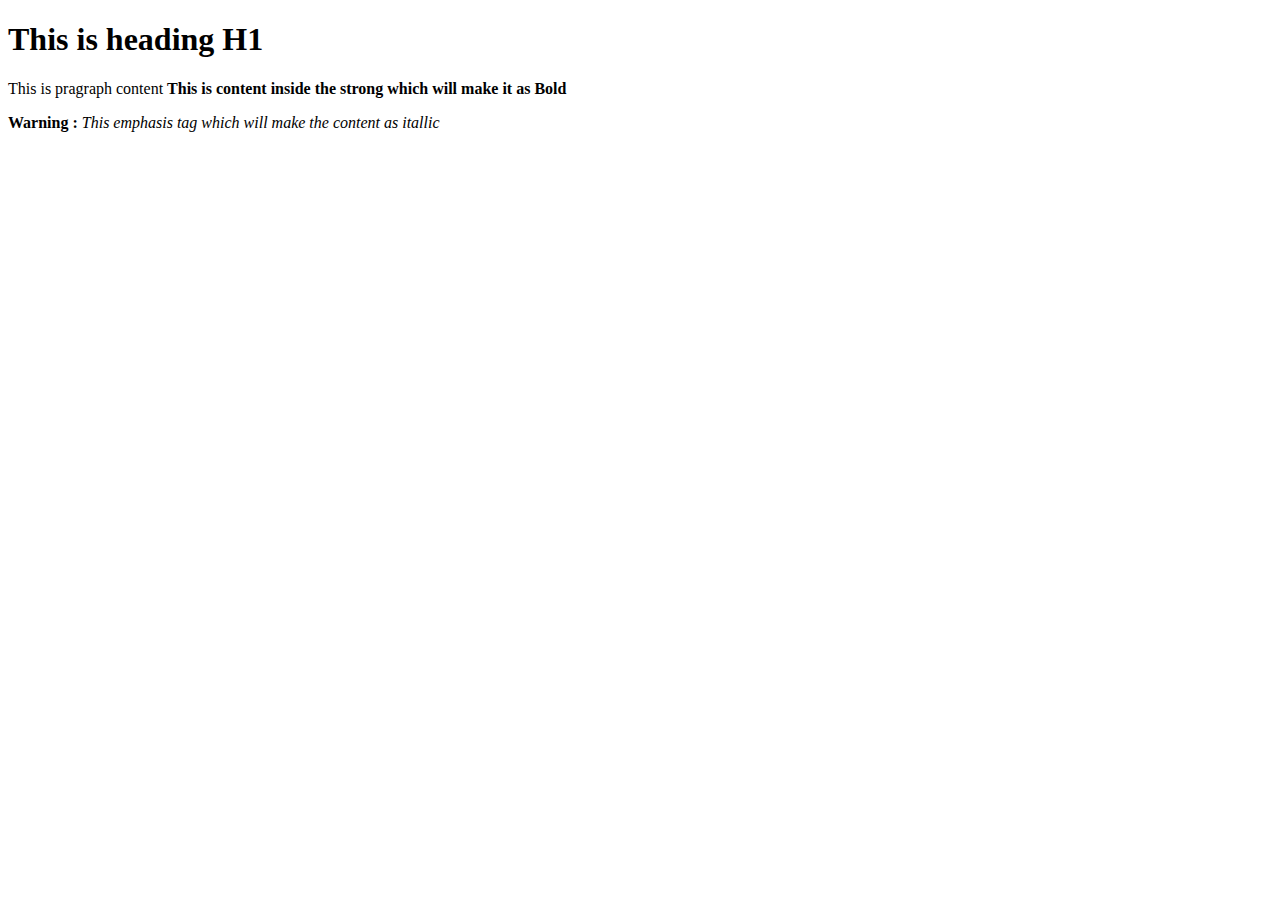
==== index.html @ 00493ac4 "Implemeted the strong and emphasis tags" ====
<!DOCTYPE html>
<html>
    <head>
        <title>This is Head</title>
    </head>
    <body>
        <h1>This is heading H1</h1>
        <p>
            This is pragraph content
            <strong>This is content inside the strong which will make it as Bold</strong>
        </p>
        <p>
           <strong>Warning :</strong> <em>This emphasis tag which will make the content as itallic</em>
        </p>

    </body>
</html>
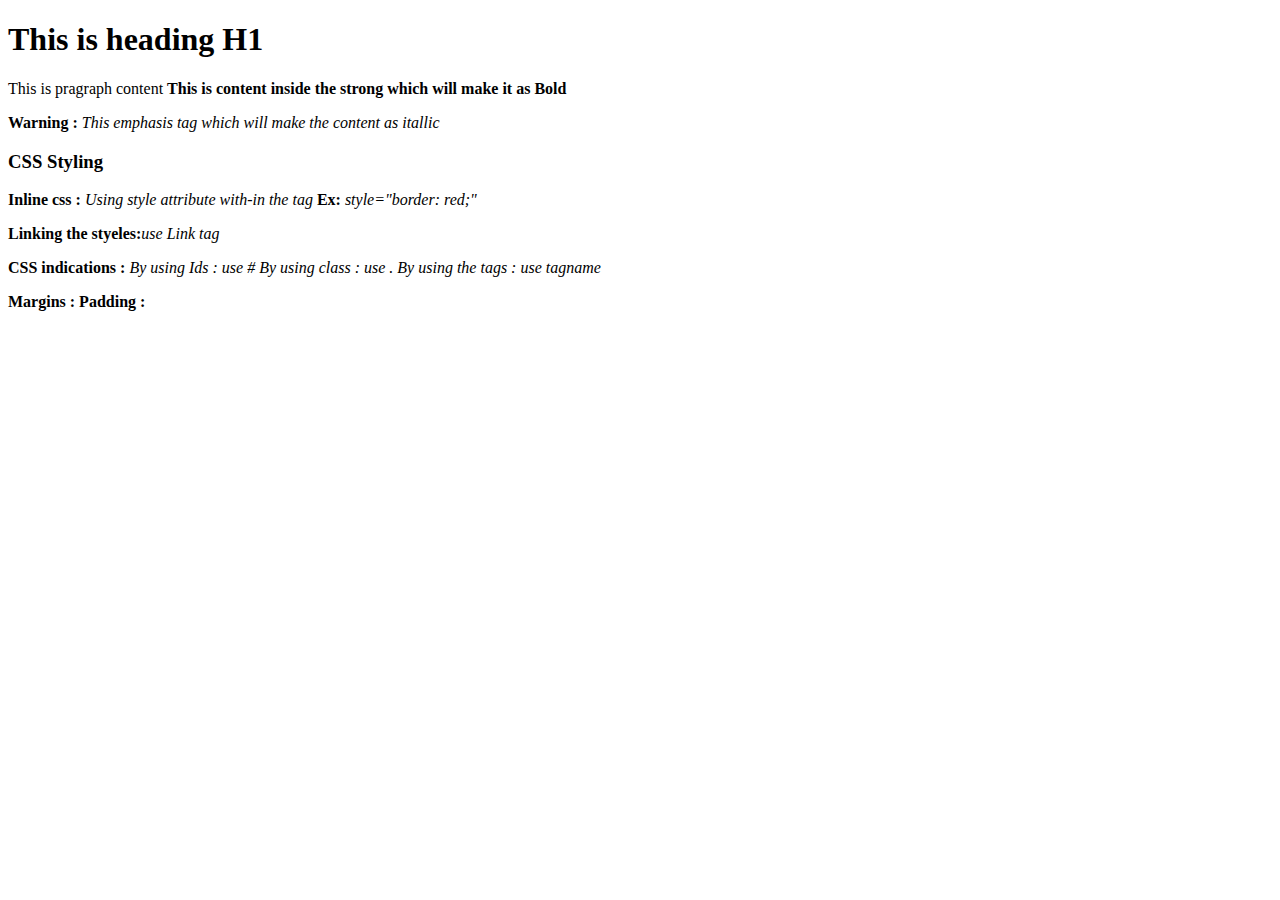
==== commit 382dc9af: "Added the HTML and css documentation with in th page" ====
--- a/index.html
+++ b/index.html
@@ -12,6 +12,25 @@
         <p>
            <strong>Warning :</strong> <em>This emphasis tag which will make the content as itallic</em>
         </p>
+    <h3>CSS Styling</h3>
+    <p>
+        <strong>Inline css :</strong> <em>Using style attribute with-in the tag</em>
+        <strong>Ex:</strong>  <em> style="border: red;"</em> 
+    </p>
+    <p>
+        <strong>Linking the styeles:</strong><em>use Link tag </em>
+    </p>
+    <p>
+        <strong>CSS indications :</strong>
+        <em>By using Ids : use #</em>
+        <em>By using class : use .</em>
+        <em>By using the tags : use tagname</em>
+    </p>
+
+    <p>
+        <strong>Margins :</strong>
+        <strong>Padding :</strong>
+    </p>
 
     </body>
-</html>+</html> 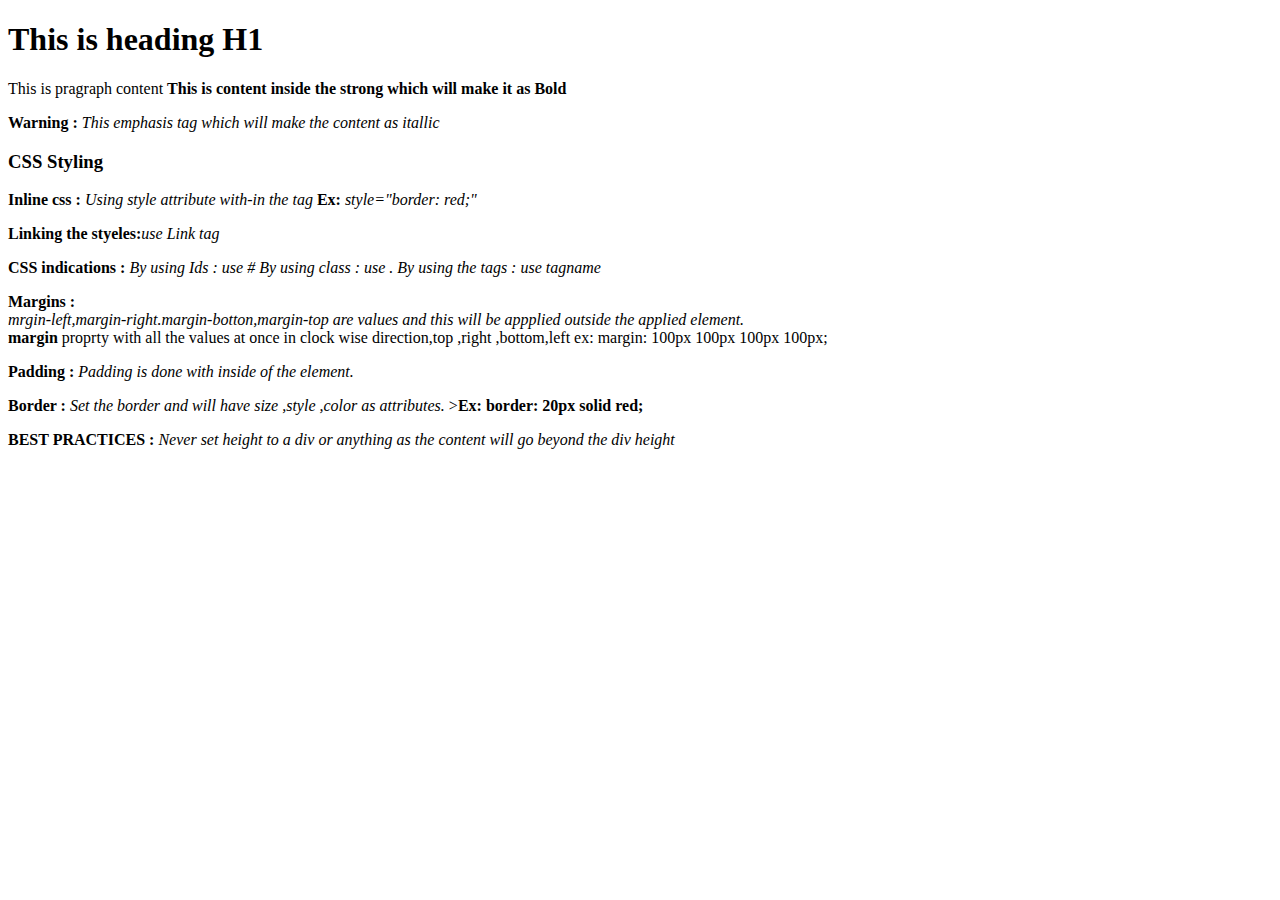
==== commit a4cb6f89: "implemented the margin border and padding" ====
--- a/index.html
+++ b/index.html
@@ -28,8 +28,24 @@
     </p>
 
     <p>
-        <strong>Margins :</strong>
-        <strong>Padding :</strong>
+        <strong>Margins : </strong>
+         </br>
+         <em>mrgin-left,margin-right.margin-botton,margin-top are values and this will be appplied outside the applied element.</em>
+         </br>
+         <b>margin</b> <em></em>proprty with all the values at once in clock wise direction,top ,right ,bottom,left ex:   margin: 100px 100px 100px 100px;</em>
+         </br>
+       
+    </p>
+    <p>
+        <strong>Padding : </strong><em> Padding is done with inside of  the element.</em>
+    </p>
+
+    <p>
+        <strong>Border : </strong><em> Set the border and will have size ,style ,color as attributes.</em>
+        ><strong>Ex: border: 20px solid red;</strong>
+    </p>
+    <p>
+        <strong>BEST PRACTICES :</strong> <em>Never set height to a div or anything as the content will go beyond the div height</em>
     </p>
 
     </body>
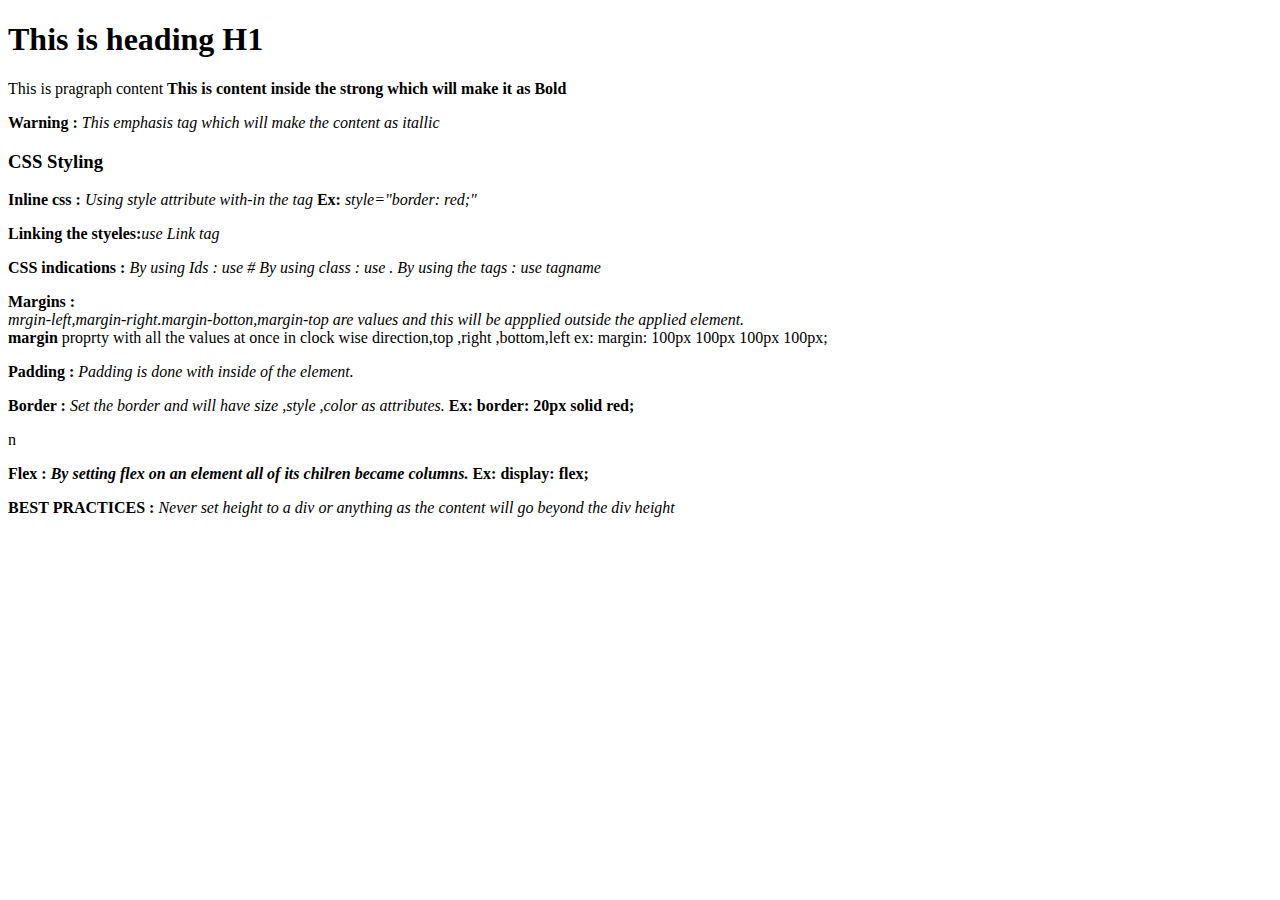
==== commit b7366049: "Implemented display:flex" ====
--- a/index.html
+++ b/index.html
@@ -42,7 +42,10 @@
 
     <p>
         <strong>Border : </strong><em> Set the border and will have size ,style ,color as attributes.</em>
-        ><strong>Ex: border: 20px solid red;</strong>
+        <strong>Ex: border: 20px solid red;</strong>
+    </p>n
+    <p>
+        <strong>Flex : <em>By setting flex on an element all of its chilren became columns.</em> Ex:     display: flex;</strong>
     </p>
     <p>
         <strong>BEST PRACTICES :</strong> <em>Never set height to a div or anything as the content will go beyond the div height</em>
